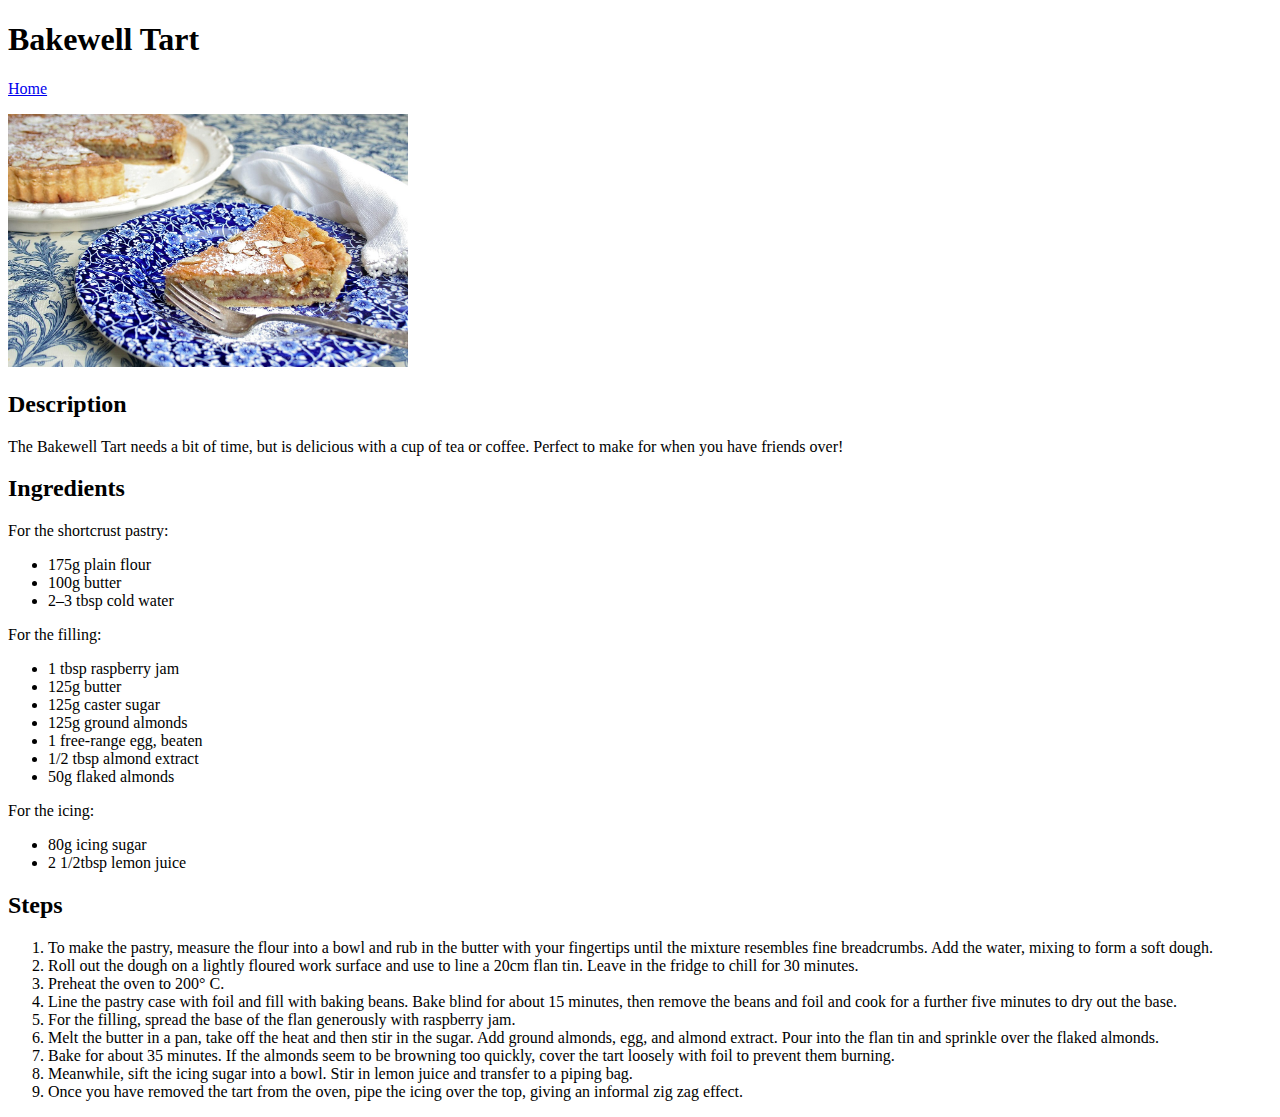
==== recipes/bakewell.html @ 4bd9147a "add image to brownie recipe, add shortbread recipe, add bakewell tart recipe" ====
<!DOCTYPE html>
<html lang="en">
<head>
    <meta charset="UTF-8">
    <meta name="viewport" content="width=device-width, initial-scale=1.0">
    <title>Bakewell Tart Recipe</title>
</head>
<body>
    <h1>Bakewell Tart</h1>
    <p><a href="../index.html">Home</a></p>
    <img src="../img/Bakewell.jpg" alt="a slice of bakewell tart on a plate" width="400">
     <h2>Description</h2>
        <p>The Bakewell Tart needs a bit of time, but is delicious with a cup of tea or coffee. Perfect to make for when you have friends over!</p>
    <h2>Ingredients</h2>
        <p>For the shortcrust pastry:</p>
        <ul>
            <li>175g plain flour</li>
            <li>100g butter</li>
            <li>2–3 tbsp cold water</li>
        </ul>
        <p>For the filling:</p>
        <ul>
            <li>1 tbsp raspberry jam</li>
            <li>125g butter</li>
            <li>125g caster sugar</li>
            <li>125g ground almonds</li>
            <li>1 free-range egg, beaten</li>
            <li>1/2 tbsp almond extract</li>
            <li>50g flaked almonds</li>
        </ul>
        <p>For the icing:</p>
        <ul>
            <li>80g icing sugar</li>
            <li>2 1/2tbsp lemon juice</li>
        </ul>
        <h2>Steps</h2>
        <ol>
            <li>To make the pastry, measure the flour into a bowl and rub in the butter with your fingertips until the mixture resembles fine breadcrumbs. Add the water, mixing to form a soft dough.</li>
            <li>Roll out the dough on a lightly floured work surface and use to line a 20cm flan tin. Leave in the fridge to chill for 30 minutes.</li>
            <li>Preheat the oven to 200° C.</li>
            <li>Line the pastry case with foil and fill with baking beans. Bake blind for about 15 minutes, then remove the beans and foil and cook for a further five minutes to dry out the base.</li>
            <li>For the filling, spread the base of the flan generously with raspberry jam.</li>
            <li>Melt the butter in a pan, take off the heat and then stir in the sugar. Add ground almonds, egg, and almond extract. Pour into the flan tin and sprinkle over the flaked almonds.</li>
            <li>Bake for about 35 minutes. If the almonds seem to be browning too quickly, cover the tart loosely with foil to prevent them burning.</li>
            <li>Meanwhile, sift the icing sugar into a bowl. Stir in lemon juice and transfer to a piping bag.</li>
            <li>Once you have removed the tart from the oven, pipe the icing over the top, giving an informal zig zag effect.</li>
        </ol>
</body>
</html>
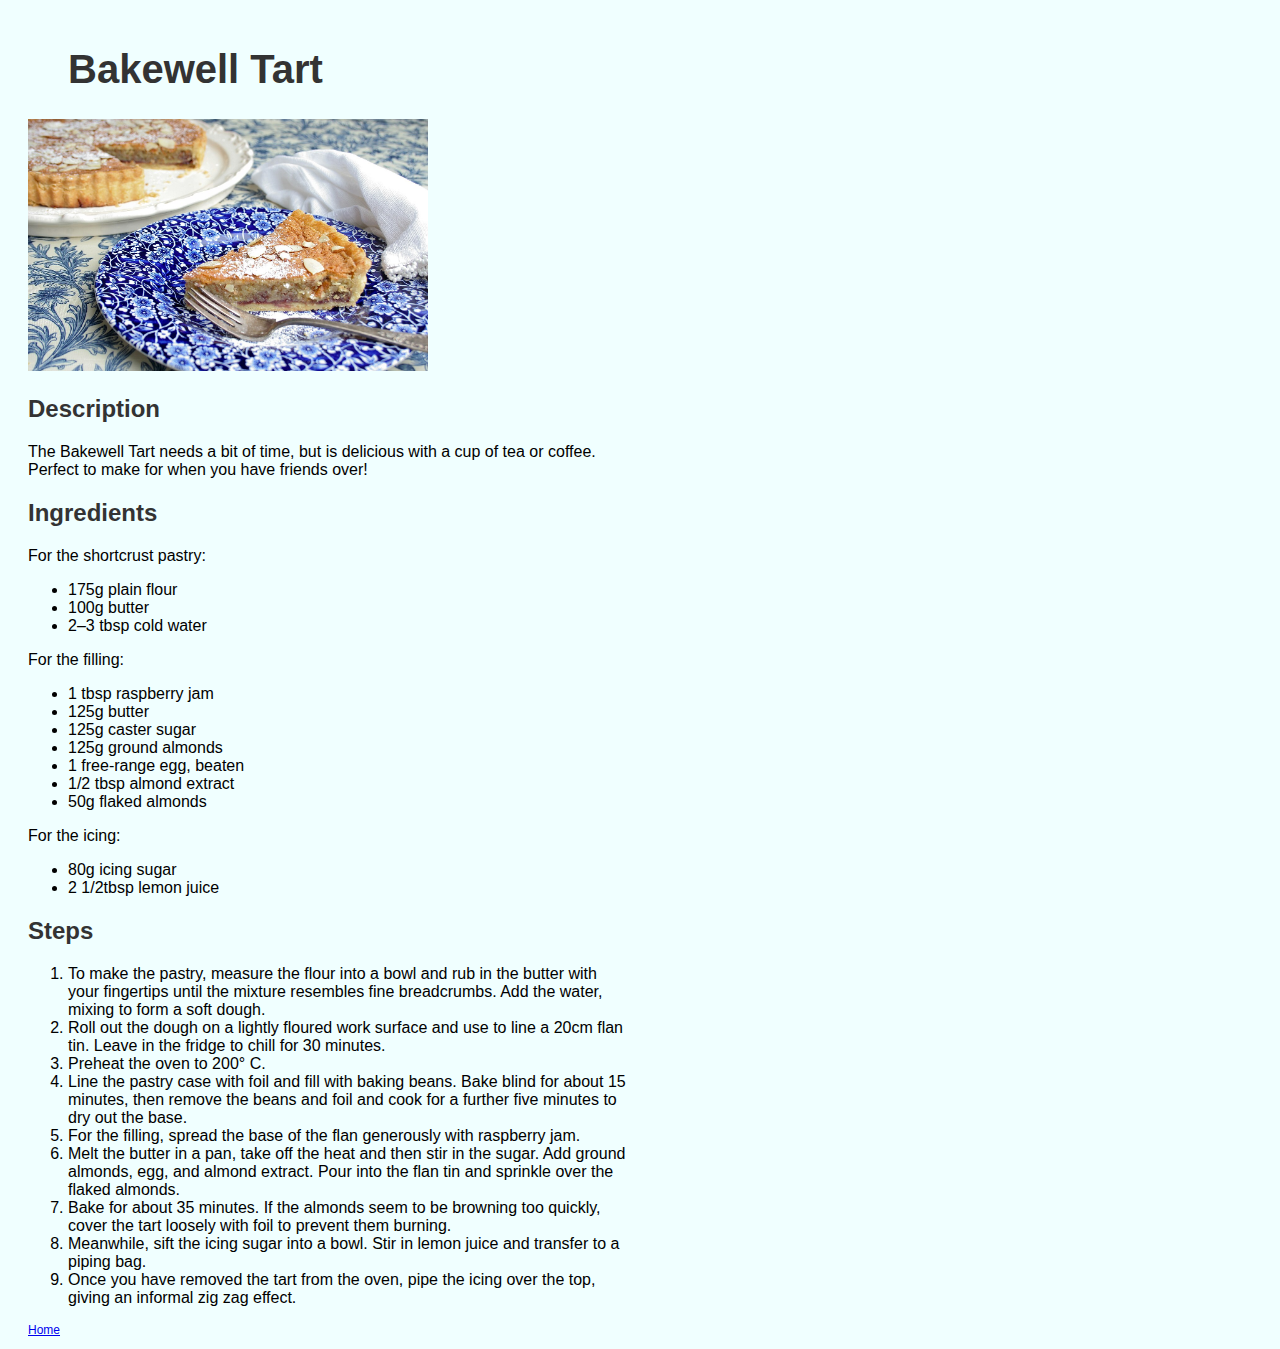
==== commit b02b4638: "add css" ====
--- a/recipes/bakewell.html
+++ b/recipes/bakewell.html
@@ -3,11 +3,11 @@
 <head>
     <meta charset="UTF-8">
     <meta name="viewport" content="width=device-width, initial-scale=1.0">
+    <link rel="stylesheet" href="../styles.css">
     <title>Bakewell Tart Recipe</title>
 </head>
 <body>
     <h1>Bakewell Tart</h1>
-    <p><a href="../index.html">Home</a></p>
     <img src="../img/Bakewell.jpg" alt="a slice of bakewell tart on a plate" width="400">
      <h2>Description</h2>
         <p>The Bakewell Tart needs a bit of time, but is delicious with a cup of tea or coffee. Perfect to make for when you have friends over!</p>
@@ -45,5 +45,6 @@
             <li>Meanwhile, sift the icing sugar into a bowl. Stir in lemon juice and transfer to a piping bag.</li>
             <li>Once you have removed the tart from the oven, pipe the icing over the top, giving an informal zig zag effect.</li>
         </ol>
+    <p class="home"><a href="../index.html">Home</a></p>
 </body>
 </html>--- a/styles.css
+++ b/styles.css
@@ -0,0 +1,22 @@
+body {
+    font-family: Verdana, sans-serif;
+    background-color: azure;
+    padding-left: 20px;
+    padding-right: 10px;
+    max-width: 600px;
+}
+
+h1, h2 {
+    font-family: Tahoma, sans-serif;
+    color: #333;
+}
+
+h1 {
+    font-size: 40px;
+    padding-left: 1em;
+    padding-top: 20px;
+}
+
+.home {
+    font-size: 0.75em;
+}